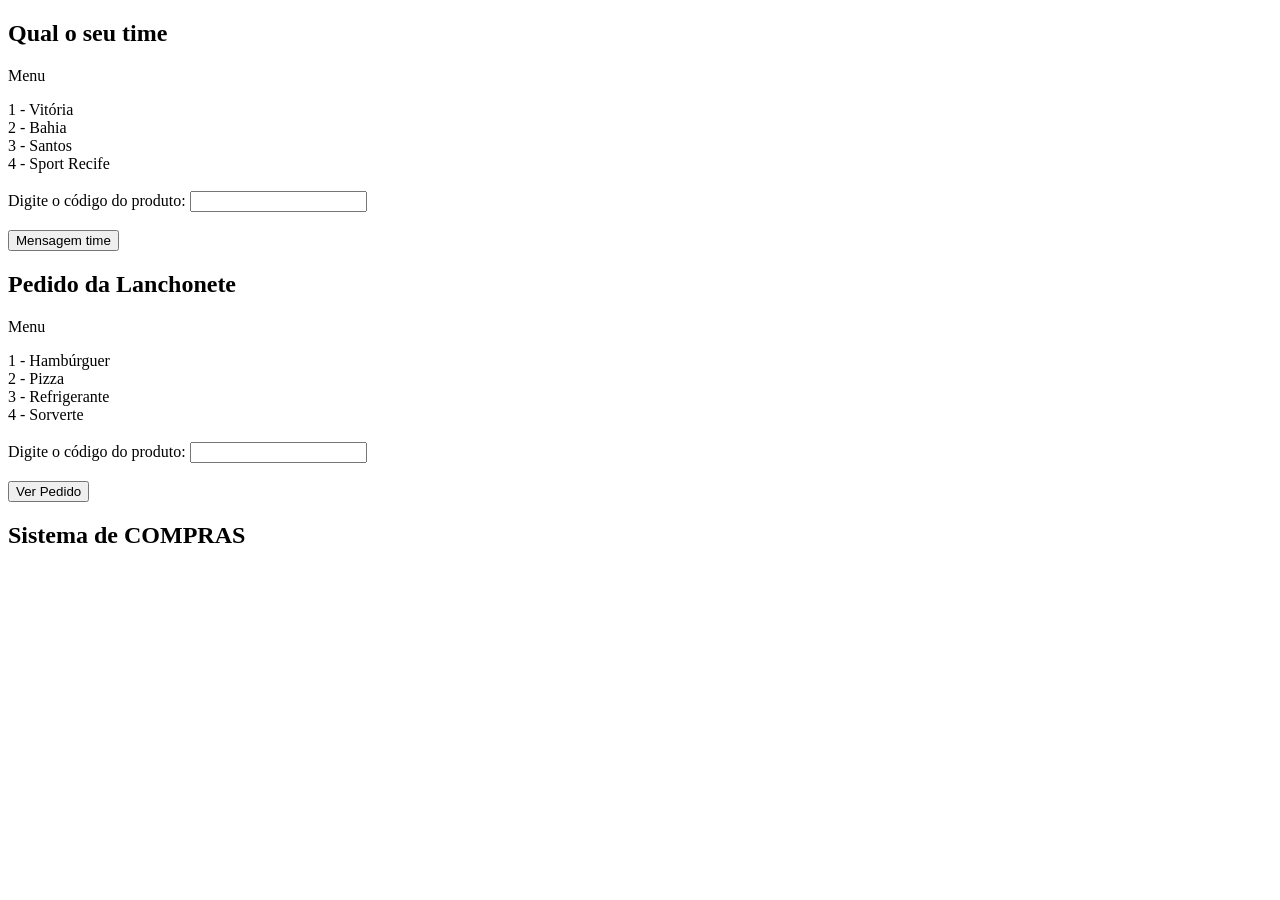
==== index2.html @ 5abde115 "Add files via upload" ====
<!DOCTYPE html>
<html lang="en">
<head>
    <meta charset="UTF-8">
    <meta name="viewport" content="width=device-width, initial-scale=1.0">
    <title>Document</title>
    <script src="aula2.js"></script>
</head>
<body>
    <h2>Qual o seu time</h2>
    <p>Menu</p>
    1 - Vitória <br>
    2 - Bahia <br>
    3 - Santos <br>
    4 - Sport Recife <br><br>
    Digite o código do produto:
    <input type="number" id="time"><br><br>
    <button onclick="verificarTime()">Mensagem time</button>
    <h3 id="resultado"></h3>
    <h2>Pedido da Lanchonete</h2>
    <p>Menu</p>
    1 - Hambúrguer <br>
    2 - Pizza <br>
    3 - Refrigerante <br>
    4 - Sorverte <br><br>
    Digite o código do produto:
    <input type="number" id="produto"><br><br>
    <button onclick="verificarPedido()">Ver Pedido</button>
    <h3 id="resultado1"></h3>
    <h2>Sistema de COMPRAS</h2>


    
</body>
</html>
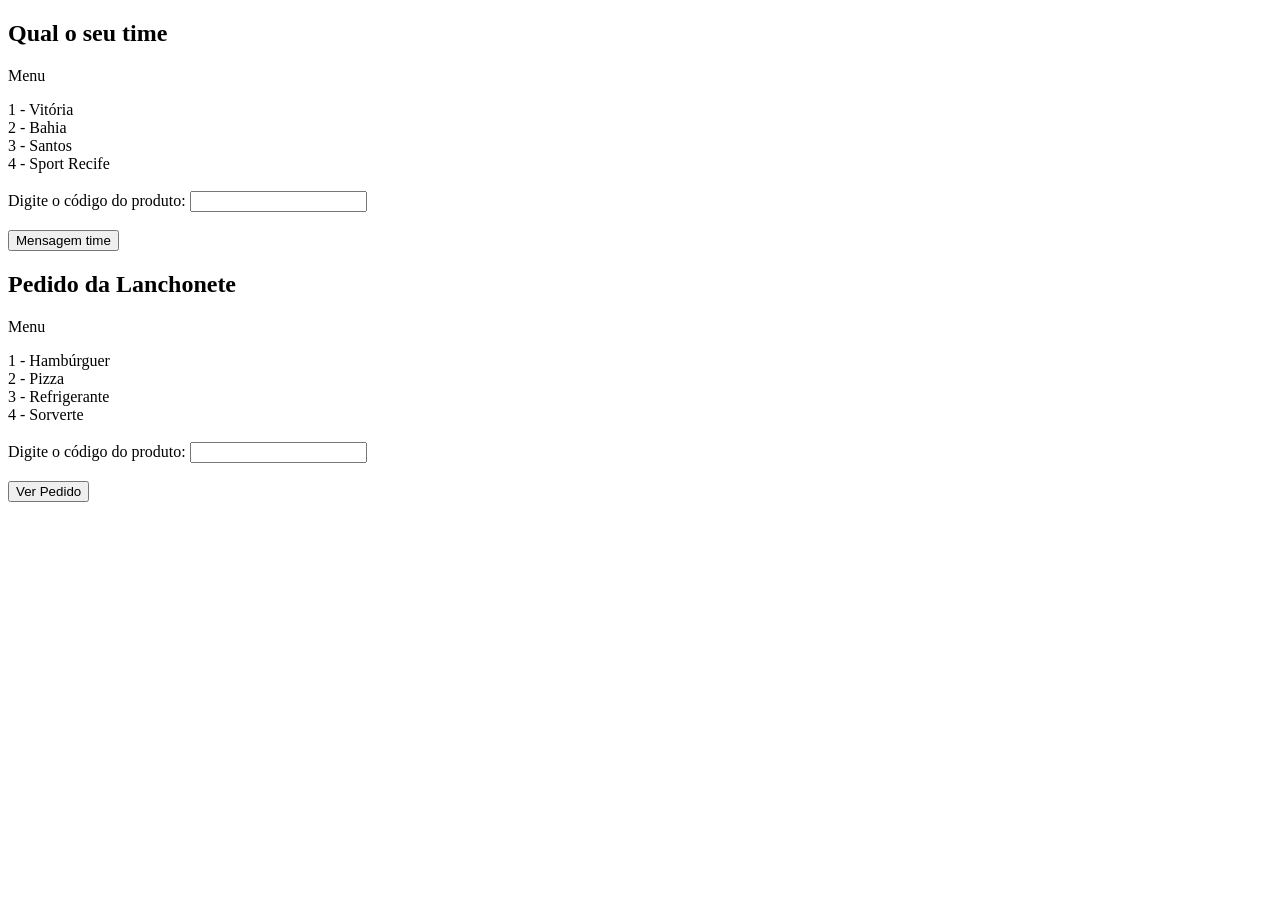
==== commit 8faf58ad: "Add files via upload" ====
--- a/index2.html
+++ b/index2.html
@@ -27,9 +27,5 @@
     <input type="number" id="produto"><br><br>
     <button onclick="verificarPedido()">Ver Pedido</button>
     <h3 id="resultado1"></h3>
-    <h2>Sistema de COMPRAS</h2>
-
-
-    
 </body>
 </html>
